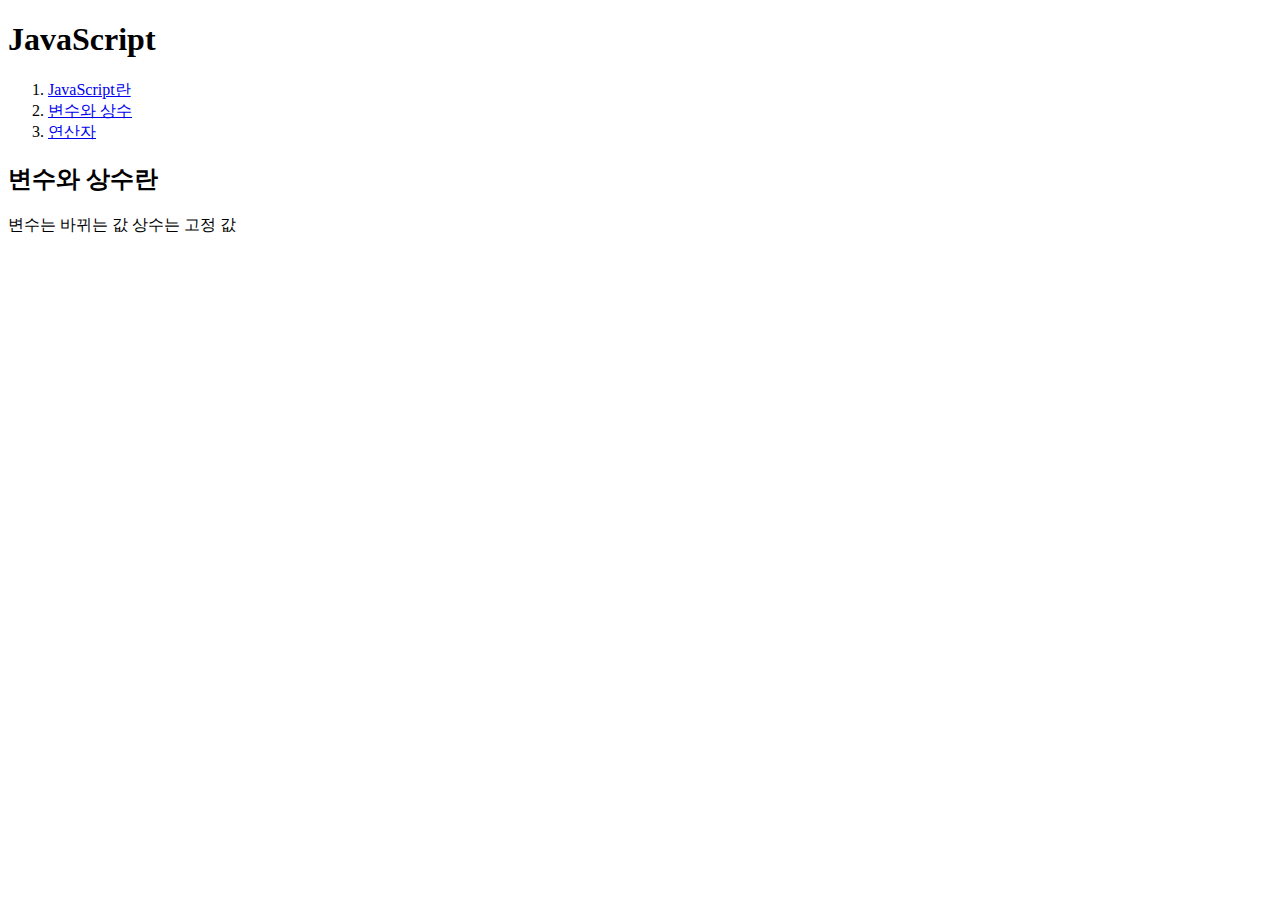
==== html/pr2.html @ 75eca44d "html 연습" ====
<!DOCTYPE html>
<html>
<head>
    <meta charset="utf-8">
    <title></title>

</head>
<body>
  <header>
    <h1>JavaScript</h1>
  </header>
  <nav>
      <ol>
        <li><a href = "file:///C:/Users/E470/Desktop/web/pr1.html">JavaScript란</a></li>
        <li><a href = "file:///C:/Users/E470/Desktop/web/pr2.html">변수와 상수</a></li>
        <li><a href = "file:///C:/Users/E470/Desktop/web/pr3.html">연산자</a></li>
      </ol>
  </nav>
<article>
    <h2>변수와 상수란</h2>
    변수는 바뀌는 값 상수는 고정 값
</article>
      </body>
</html>
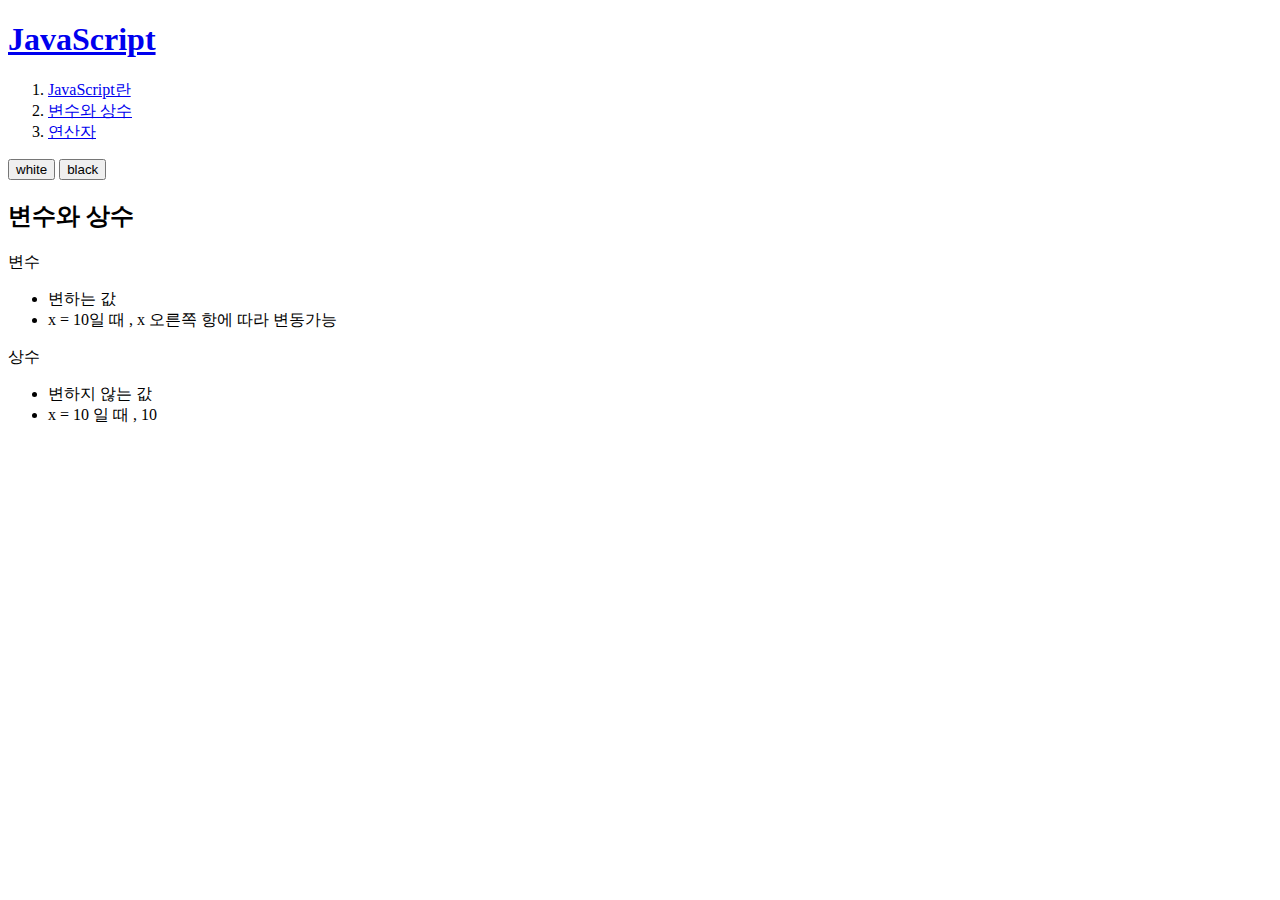
==== commit ae722210: "웹사이트2 (흑백버튼 구현)" ====
--- a/html/pr2.html
+++ b/html/pr2.html
@@ -3,22 +3,37 @@
 <head>
     <meta charset="utf-8">
     <title></title>
-
+      <link rel="stylesheet" type="text/css" href="http://localhost/web/style.css">
 </head>
-<body>
+<body id="target">
   <header>
-    <h1>JavaScript</h1>
+      <h1><a href = "http://localhost/web/html/index.html">JavaScript</a></h1>
   </header>
   <nav>
       <ol>
-        <li><a href = "file:///C:/Users/E470/Desktop/web/pr1.html">JavaScript란</a></li>
-        <li><a href = "file:///C:/Users/E470/Desktop/web/pr2.html">변수와 상수</a></li>
-        <li><a href = "file:///C:/Users/E470/Desktop/web/pr3.html">연산자</a></li>
+        <li><a href = "http://localhost/web/html/pr1.html">JavaScript란</a></li>
+        <li><a href = "http://localhost/web/html/pr2.html">변수와 상수</a></li>
+        <li><a href = "http://localhost/web/html/pr3.html">연산자</a></li>
       </ol>
   </nav>
+
+<div id="control">
+  <input type="button" value="white" onclick ="document.getElementById('target').className = 'white'"/>
+  <input type="button" value="black" onclick ="document.getElementById('target').className = 'black'"/>
+</div>
+
 <article>
-    <h2>변수와 상수란</h2>
-    변수는 바뀌는 값 상수는 고정 값
+    <h2>변수와 상수</h2>
+    변수
+    <ul>
+      <li>변하는 값</li>
+      <li> x = 10일 때 , x 오른쪽 항에 따라 변동가능</li>
+    </ul>
+    상수
+    <ul>
+      <li>변하지 않는 값</li>
+      <li> x = 10 일 때 , 10</li>
+    </ul>
 </article>
       </body>
 </html>
